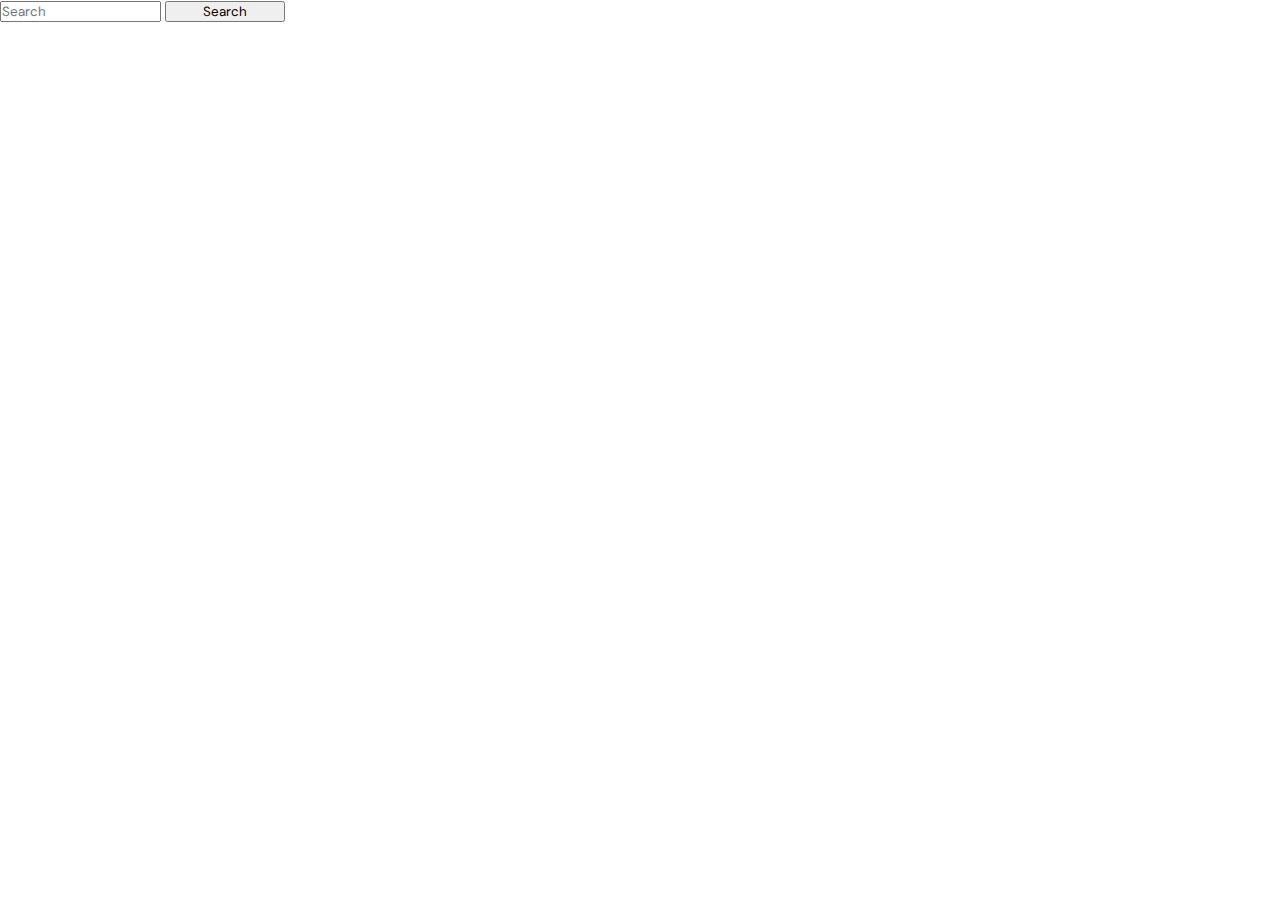
==== index.html @ bbf1a5c2 "milestone 2" ====
<!DOCTYPE html>
<html lang="en">
  <head>
    <meta charset="UTF-8" />
    <meta http-equiv="X-UA-Compatible" content="IE=edge" />
    <meta name="viewport" content="width=device-width, initial-scale=1.0" />
    <link
      href="https://cdn.jsdelivr.net/npm/bootstrap@5.2.2/dist/css/bootstrap.min.css"
      rel="stylesheet"
      integrity="sha384-Zenh87qX5JnK2Jl0vWa8Ck2rdkQ2Bzep5IDxbcnCeuOxjzrPF/et3URy9Bv1WTRi"
      crossorigin="anonymous"
    />
    <link rel="stylesheet" href="index.css" />
    <title>Stock Exchange</title>
  </head>
  <body>
    <div class="page-wrapper">
      <nav class="navbar bg-light">
        <div class="container-fluid">
          <form class="d-flex" id="searcher">
            <input
              id="searchInput"
              class="form-control me-2"
              type="text"
              placeholder="Search"
            />
            <button
              id="searchButton"
              class="btn btn-outline-success search-button"
              type="submit"
            >
              Search
            </button>
          </form>
        </div>
      </nav>
      <div class="search-results-box">
        <ul class="list-group" id="searchResultsBox"></ul>
      </div>
    </div>

    <script src="index.js"></script>
  </body>
</html>
---- index.css ----
@import url("https://fonts.googleapis.com/css2?family=DM+Sans&display=swap");

* {
  box-sizing: border-box;
  margin: 0;
  padding: 0;
  font-family: "DM Sans", sans-serif;
}

.search-results-box {
  width: fit-content;
  margin-left: 11px;
}

.search-button {
  width: 120px;
}
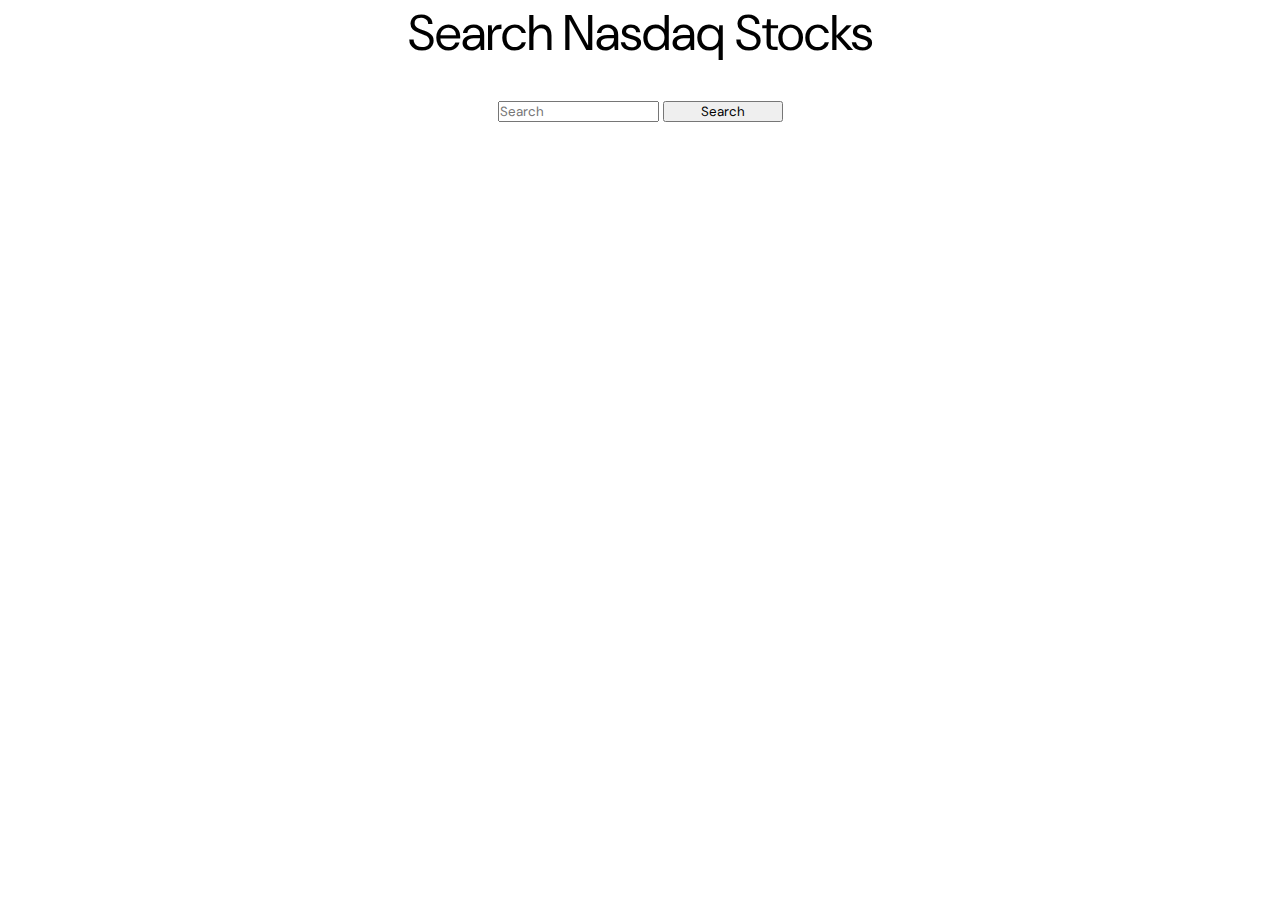
==== commit 1dc96060: "Milestone 3" ====
--- a/index.html
+++ b/index.html
@@ -12,28 +12,30 @@
     />
     <link rel="stylesheet" href="index.css" />
     <title>Stock Exchange</title>
+    <link rel="icon" type="image/x-icon" href="favicon/favicon.png" />
   </head>
   <body>
     <div class="page-wrapper">
-      <nav class="navbar bg-light">
-        <div class="container-fluid">
-          <form class="d-flex" id="searcher">
-            <input
-              id="searchInput"
-              class="form-control me-2"
-              type="text"
-              placeholder="Search"
-            />
-            <button
-              id="searchButton"
-              class="btn btn-outline-success search-button"
-              type="submit"
-            >
-              Search
-            </button>
-          </form>
-        </div>
-      </nav>
+      <div
+        class="d-flex justify-content-center align-items-center search-page-title"
+      >
+        Search Nasdaq Stocks
+      </div>
+      <form class="d-flex" id="searcher">
+        <input
+          id="searchInput"
+          class="form-control me-2"
+          type="text"
+          placeholder="Search"
+        />
+        <button
+          id="searchButton"
+          class="btn btn-outline-success search-button"
+          type="submit"
+        >
+          Search
+        </button>
+      </form>
       <div class="search-results-box">
         <ul class="list-group" id="searchResultsBox"></ul>
       </div>
--- a/index.css
+++ b/index.css
@@ -7,11 +7,24 @@
   font-family: "DM Sans", sans-serif;
 }
 
+.page-wrapper {
+  display: flex;
+  flex-direction: column;
+  justify-content: center;
+  align-items: center;
+}
+
 .search-results-box {
   width: fit-content;
   margin-left: 11px;
+  margin-top: 10px;
 }
 
 .search-button {
   width: 120px;
 }
+
+.search-page-title {
+  font-size: 50px;
+  height: 100px;
+}
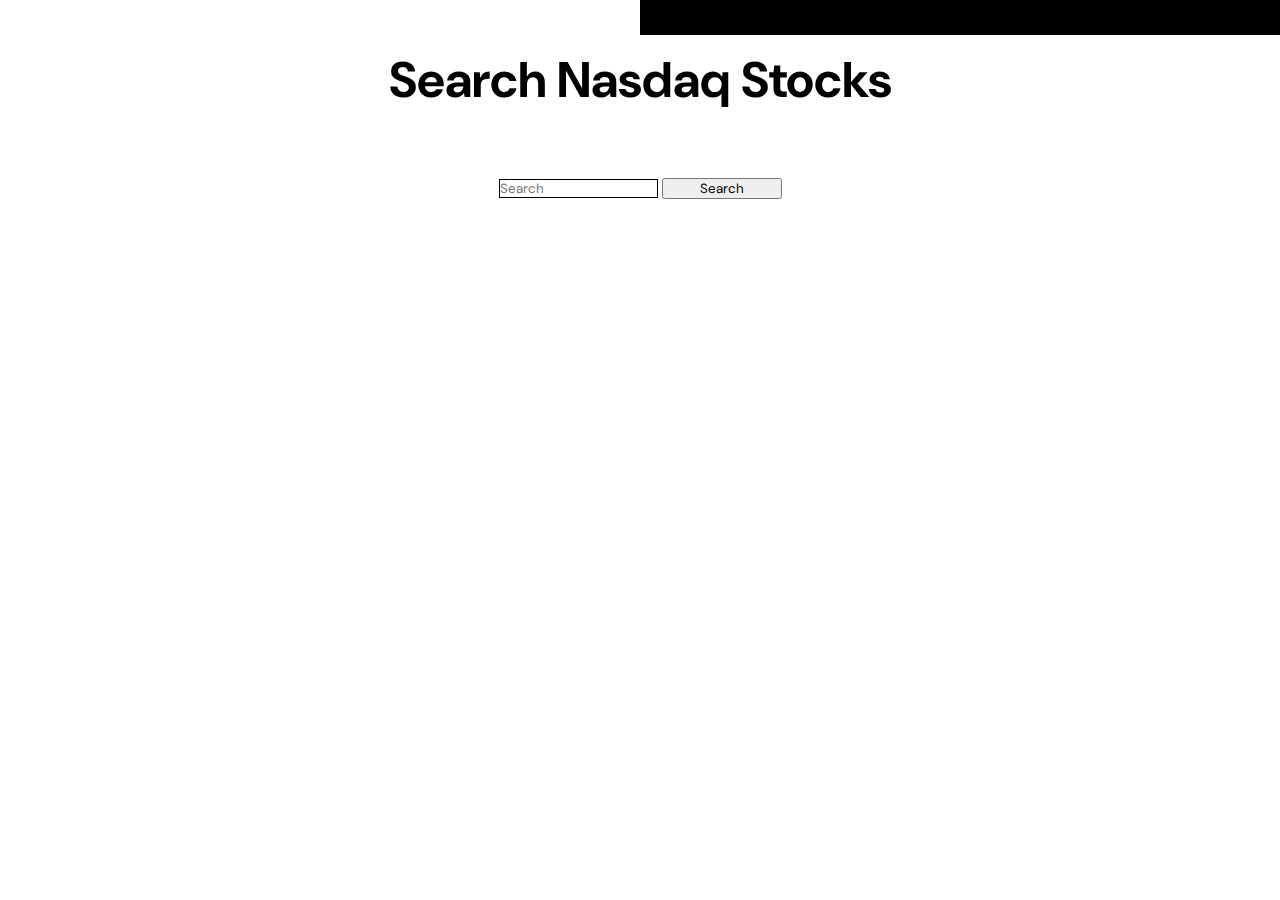
==== commit 3eb68f3e: "Milestone 4" ====
--- a/index.html
+++ b/index.html
@@ -16,12 +16,15 @@
   </head>
   <body>
     <div class="page-wrapper">
+      <div class="marquee-wrapper">
+        <div class="d-flex marquee-box" id="marqueeBox"></div>
+      </div>
       <div
         class="d-flex justify-content-center align-items-center search-page-title"
       >
         Search Nasdaq Stocks
       </div>
-      <form class="d-flex" id="searcher">
+      <form class="d-flex searcher-form" id="searcher">
         <input
           id="searchInput"
           class="form-control me-2"
--- a/index.css
+++ b/index.css
@@ -7,11 +7,33 @@
   font-family: "DM Sans", sans-serif;
 }
 
+body {
+  height: 100vh;
+  width: 100vw;
+  overflow: hidden;
+}
+
 .page-wrapper {
   display: flex;
   flex-direction: column;
   justify-content: center;
   align-items: center;
+}
+
+.searcher-form {
+  margin-top: 30px;
+}
+
+.form-control {
+  border: 1.7px solid black;
+}
+
+.btn-outline-success {
+  --bs-btn-color: #000000;
+  --bs-btn-border-color: #000000;
+  --bs-btn-hover-color: #000000;
+  --bs-btn-hover-bg: #198754;
+  --bs-btn-hover-border-color: #198754;
 }
 
 .search-results-box {
@@ -25,6 +47,36 @@
 }
 
 .search-page-title {
+  margin-top: 47px;
   font-size: 50px;
   height: 100px;
+  font-weight: bolder;
 }
+
+.marquee-element {
+  margin: 0 5px 0 5px;
+  float: left;
+  width: 50%;
+  font-weight: 600;
+}
+
+.marquee-box {
+  display: block;
+  width: 200%;
+  height: 35px;
+  display: flex;
+  align-items: center;
+  position: absolute;
+  animation: marquee 20s linear infinite;
+  overflow: hidden;
+  background-color: black;
+}
+
+@keyframes marquee {
+  0% {
+    left: 0;
+  }
+  100% {
+    left: -100%;
+  }
+}
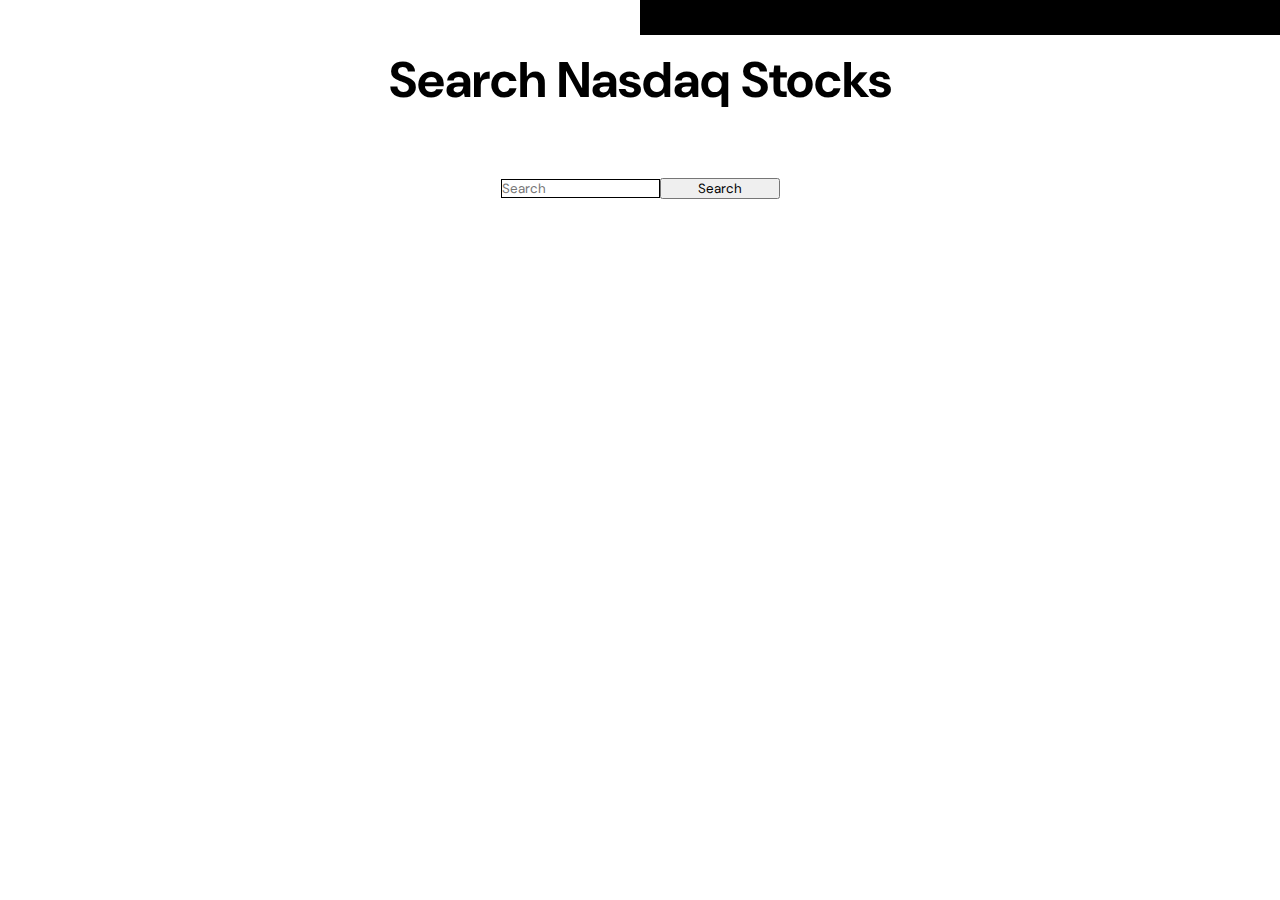
==== commit 0c349695: "Milestone 6" ====
--- a/index.html
+++ b/index.html
@@ -24,26 +24,26 @@
       >
         Search Nasdaq Stocks
       </div>
-      <form class="d-flex searcher-form" id="searcher">
-        <input
-          id="searchInput"
-          class="form-control me-2"
-          type="text"
-          placeholder="Search"
-        />
-        <button
-          id="searchButton"
-          class="btn btn-outline-success search-button"
-          type="submit"
-        >
-          Search
-        </button>
-      </form>
+      <div id="formBox">Form Box</div>
       <div class="search-results-box">
         <ul class="list-group" id="searchResultsBox"></ul>
       </div>
     </div>
-
-    <script src="index.js"></script>
+    <script src="marquee.js"></script>
+    <script src="searchForm.js"></script>
+    <script src="searchResults.js"></script>
+    <script>
+      (async function () {
+        const marquee = new MarqueeClass(document.getElementById("marqueeBox"));
+        marquee.createMarquee();
+        const form = new SearchForm(document.getElementById("formBox"));
+        const results = new SearchResults(
+          document.getElementById("searchResultsBox")
+        );
+        form.onSearch((companies) => {
+          results.renderResults(companies);
+        });
+      })();
+    </script>
   </body>
 </html>
